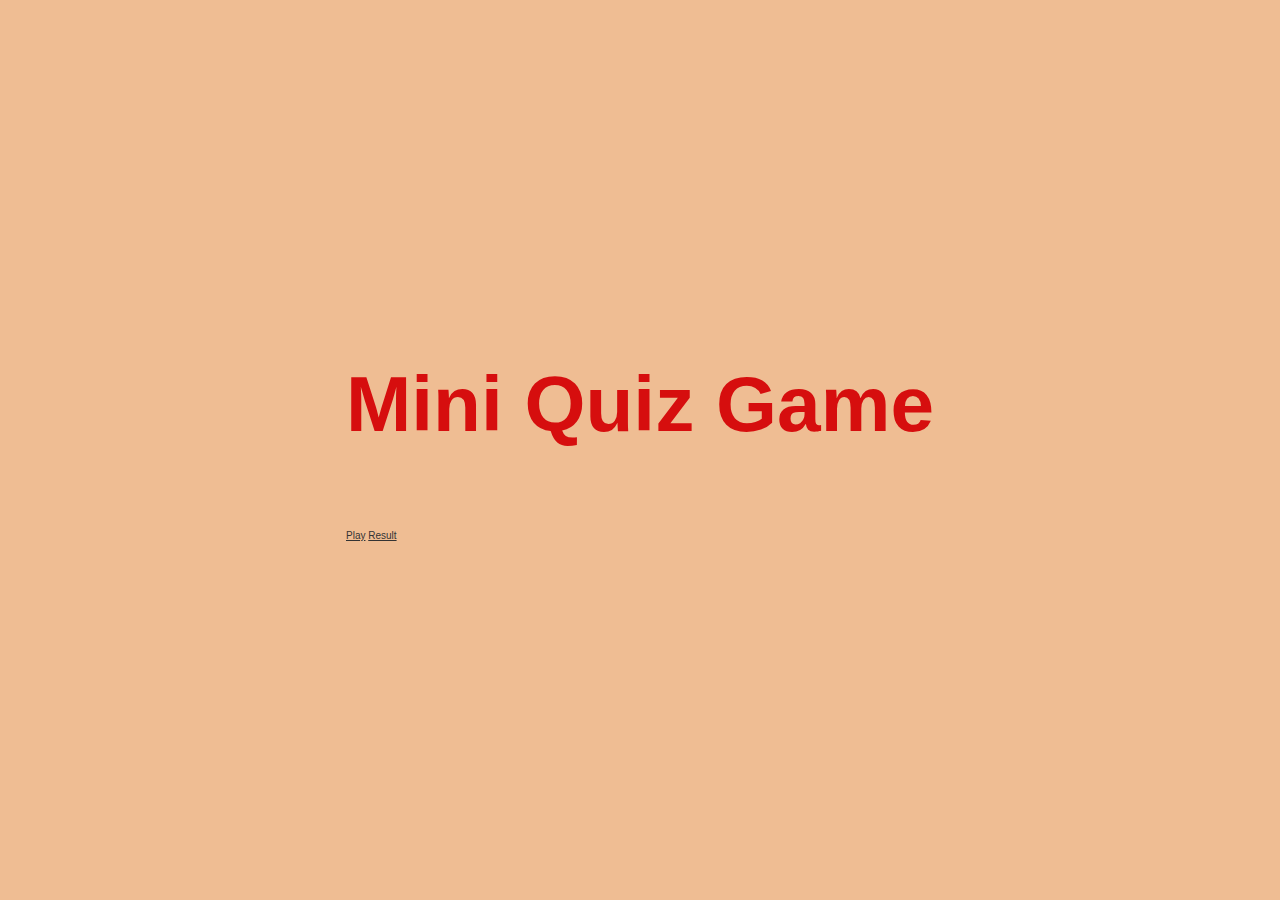
==== index.html @ 3bcb5e95 "add besic structure for mini quiz" ====
<!DOCTYPE html>
<html lang="en">
<head>
    <meta charset="UTF-8">
    <meta http-equiv="X-UA-Compatible" content="IE=edge">
    <meta name="viewport" content="width=device-width, initial-scale=1.0">
    <title>Mini Quiz</title>
    <link rel="stylesheet" href="assets/css/style.css">
    <link rel="stylesheet" href="assets/js/script.js">
</head>
<body>
    <div class="container">
        <div id="home" class="flex-center flex-column">
         <h1>Mini Quiz Game</h1>
         <a class="btn" href="index.html">Play</a>
         <a class="btn" href="result.html">Result</a>
        </div>
    </div>
</body>
</html>
---- assets/css/style.css ----
body {
    background-color: rgb(239, 189, 147);
    font-size: 62.5%;
  }

* { 
    box-sizing :border-box;
    font-family: 'Franklin Gothic Medium', 'Arial Narrow', Arial, sans-serif;
    margin: 0;
    padding: 0;
    color: #333;
}

h1,
h2,
h3,
h4 {
  margin-bottom: 1rem;
}

h1 {
  font-size: 4.9rem;
  color: #d60e0e;
  margin-bottom: 5rem;
}

h1 > span {
  font-size: 2.4rem;
  font-weight: 500;
}

h2 {
  font-size: 4.2rem;
  margin-bottom: 4rem;
  font-weight: 700;
}

h3 {
  font-size: 3.4rem;
  font-weight: 500;
}

.container {
    width: 100vw;
    height: 100vh;
    display: flex;
    justify-content: center;
    align-items: center;
    max-width: 80rem;
    margin: 0 auto;
}
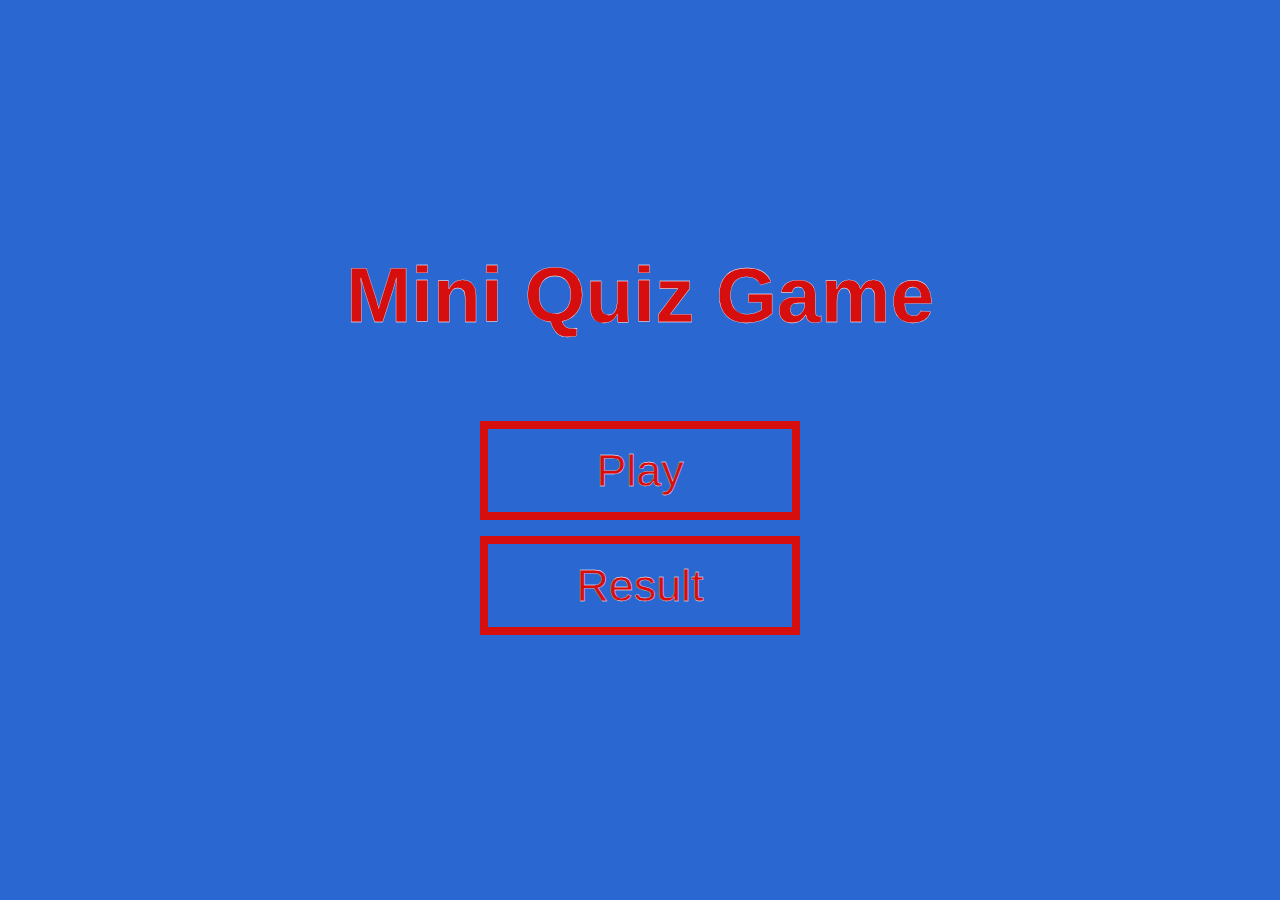
==== commit 90a6ee98: "add question structure and css" ====
--- a/index.html
+++ b/index.html
@@ -12,8 +12,8 @@
     <div class="container">
         <div id="home" class="flex-center flex-column">
          <h1>Mini Quiz Game</h1>
-         <a class="btn" href="index.html">Play</a>
-         <a class="btn" href="result.html">Result</a>
+         <a class="btn" id="play" href="quiz.html">Play</a>
+         <a class="btn" id="results" href="result.html">Result</a>
         </div>
     </div>
 </body>
--- a/assets/css/style.css
+++ b/assets/css/style.css
@@ -1,6 +1,7 @@
 body {
-    background-color: rgb(239, 189, 147);
+    background-color: #2a67d0;
     font-size: 62.5%;
+    -webkit-text-stroke: .3px white;
   }
 
 * { 
@@ -9,6 +10,7 @@
     margin: 0;
     padding: 0;
     color: #333;
+    -webkit-text-stroke: .3px white;
 }
 
 h1,
@@ -48,4 +50,65 @@
     align-items: center;
     max-width: 80rem;
     margin: 0 auto;
+}
+
+/* aligning content*/
+
+.container > * {
+  width: 100%;
+}
+
+.flex-column {
+  display: flex;
+  flex-direction: column;
+}
+
+.flex-center {
+  justify-content: center;
+  align-items: center;
+}
+
+.justify-center {
+  justify-content: center;
+}
+
+.text-center {
+  text-align: center;
+}
+
+.hidden {
+  display: none;
+}
+
+/* buttons*/
+
+.btn {
+  font-size: 2.8rem;
+  padding: 1rem 0;
+  width: 20rem;
+  text-align: center;
+  border: 0.5rem solid #d60e0e;
+  margin-bottom: 1rem;
+  text-decoration: none;
+  color: #d60e0e;
+  background-color: #2a67d0
+  
+}
+
+.btn:hover {
+  cursor: pointer;
+  box-shadow: 0 0.4rem 1.4rem 0 rgb(254, 255, 255);
+  transform: translateY(-0.1rem);
+  transition: transform 150ms;
+}
+
+.btn[disabled]:hover {
+  cursor: not-allowed;
+  box-shadow: none;
+  transform: none;
+}
+
+.choice-container {
+    display: flex;
+    
 }